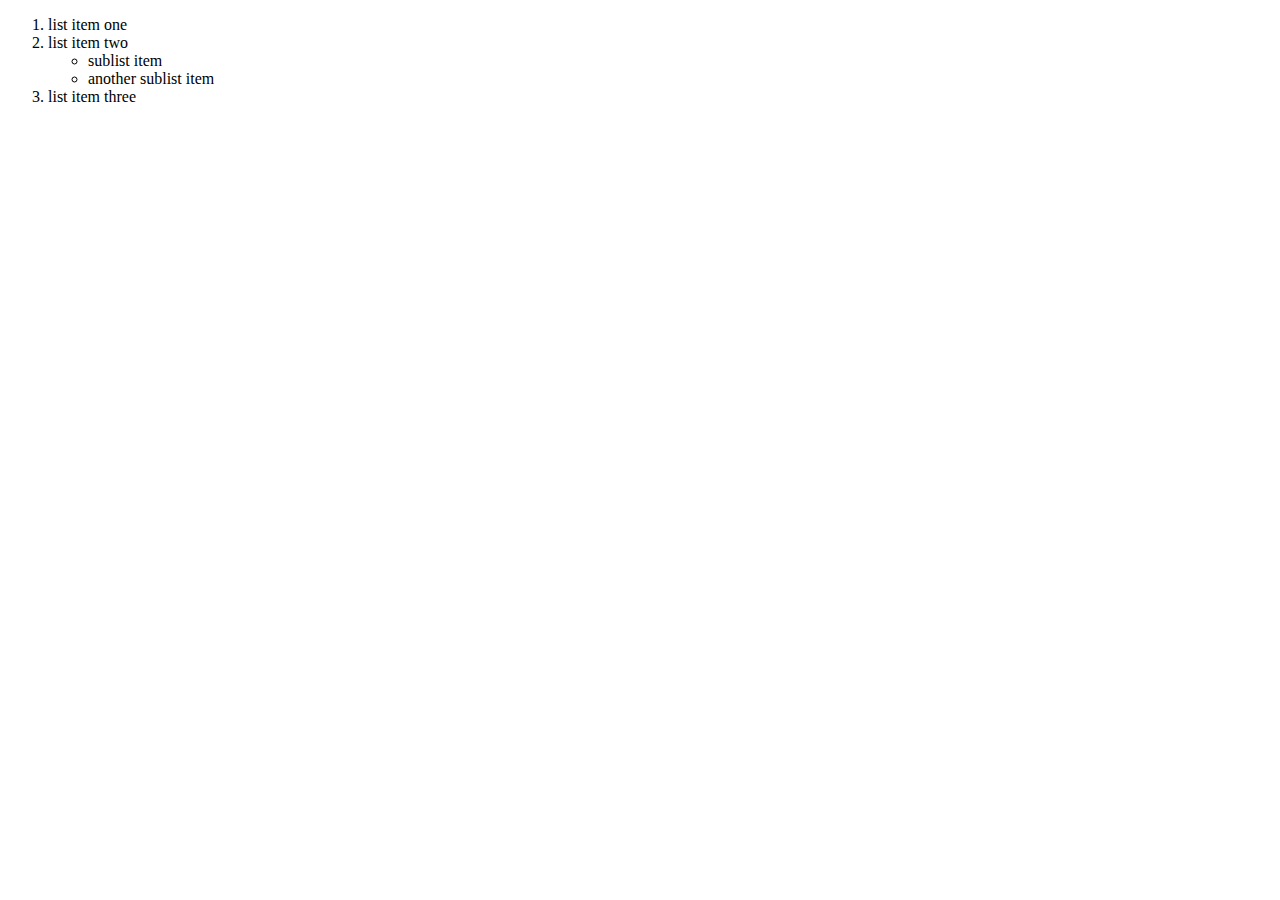
==== descendant.html @ 28437de5 "Descendant is DONE" ====
<!DOCTYPE html>
<html lang="en" dir="ltr">
  <head>
    <meta charset="utf-8">
    <title>My Web Page</title>
    <style media="screen">
      ul {
        color: red;
      }
      .item {
        Color: black;
      }
    </style>
  </head>
  <body>
    <ol>
      <li class="item">list item one</li>
      <li class="item">list item two</li>
      <ul class="item">
        <li class="item">sublist item</li>
        <li class="item">another sublist item</li>
      </ul>
      <li class="item">list item three</li>
    </ol>
  </body>
</html>
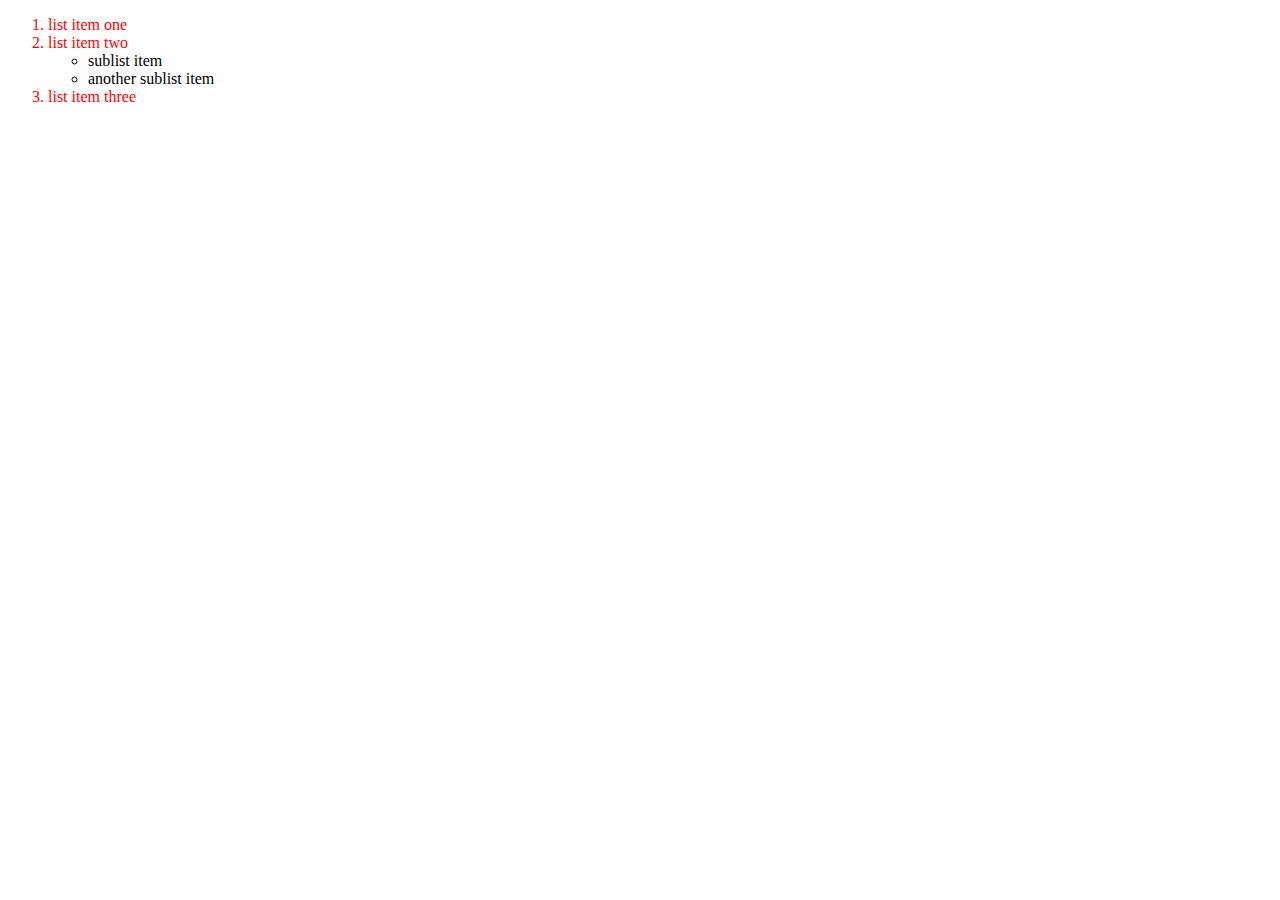
==== commit 41c2eb3c: "New CHanges in descenant due to similar item in src" ====
--- a/descendant.html
+++ b/descendant.html
@@ -4,11 +4,11 @@
     <meta charset="utf-8">
     <title>My Web Page</title>
     <style media="screen">
-      ul {
-        color: red;
+      .item {
+        Color: red;
       }
-      .item {
-        Color: black;
+      ul > .item {
+        color: black;
       }
     </style>
   </head>
@@ -16,7 +16,7 @@
     <ol>
       <li class="item">list item one</li>
       <li class="item">list item two</li>
-      <ul class="item">
+      <ul class="">
         <li class="item">sublist item</li>
         <li class="item">another sublist item</li>
       </ul>
